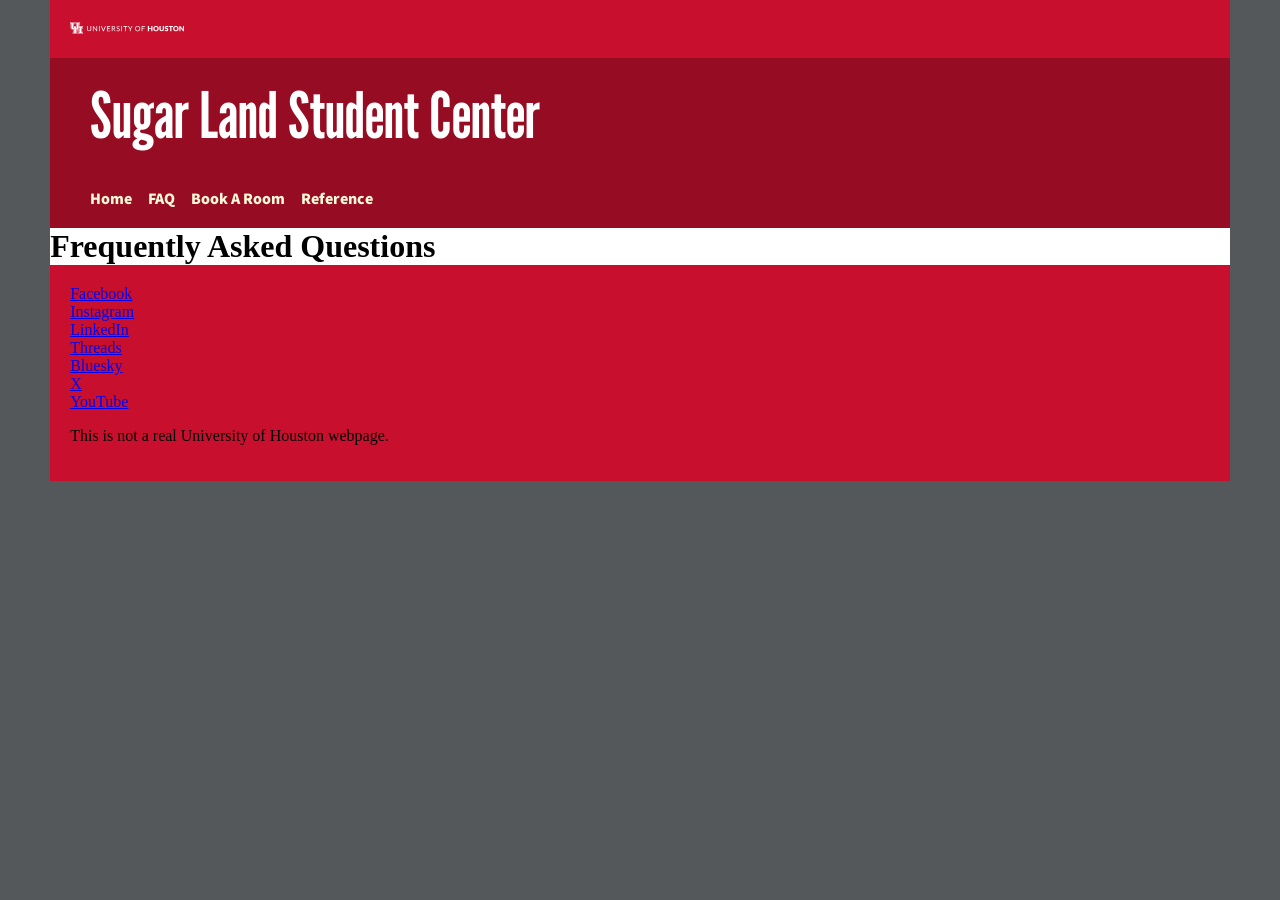
==== frontend/FAQ.html @ 075fe231 "navigation buttons now redirect to correct page." ====
<!DOCTYPE html>
<html lang="en">
<head>
    <meta charset="UTF-8">
    <meta name="viewport" content="width=device-width, initial-scale=1.0">
    <title>FAQ</title>
    <link rel="stylesheet" href="style.css">
    <link rel="preconnect" href="https://fonts.googleapis.com">
    <link rel="preconnect" href="https://fonts.gstatic.com" crossorigin>
    <link href="https://fonts.googleapis.com/css2?family=League+Gothic&display=swap" rel="stylesheet">
    <link href="https://fonts.googleapis.com/css2?family=Source+Sans+3:ital,wght@0,200..900;1,200..900&display=swap" rel="stylesheet">
</head>
<body>
    <header>
      <div class="container">
         <a href="https://www.uh.edu/">
            <!--Logo was downloaded from official student center website-->
            <img id="uh-logo"src="images/uh-secondary.svg" alt="University of Houston">
         </a>
      </div>
      <div class="secondary-container">
         <a class="plain-link" id="sugar-land-student-center" href="#">Sugar Land Student Center</a>
      </div>
      <nav class="navigation-bar">
         <div class="secondary-container">
            <ul class="nav-option-bar">
               <li><a class="nav-option" href="index.html">Home</a></li>
               <li><a class="nav-option" href="FAQ.html">FAQ</a></li>
               <li><a class="nav-option" href="roombooking.html">Book A Room</a></li>
               <li><a class="nav-option" href="reference.html">Reference</a></li>
            </ul>
         </div>
      </nav>
   </header>
   <h1>Frequently Asked Questions</h1>
   <footer>
      <nav class="footer">
         <div class="container">
            <div class="social-block">
               <ul>
                  <!--MUST REPLACE WITH INTERACTABLE ICONS-->
                  <li><a aria-label="Facebook" href="https://www.facebook.com/UniversityOfHouston/" target="_blank">Facebook</a></li>
                  <li><a aria-label="Instagram" href="https://instagram.com/universityofhouston" target="_blank">Instagram</a></li>
                  <li><a aria-label="LinkedIn" href="https://www.linkedin.com/company/university-of-houston" target="_blank">LinkedIn</a></li>
                  <li><a aria-label="Threads" href="https://www.threads.com/@universityofhouston" target="_blank">Threads</a></li>
                  <li><a aria-label="Bluesky" href="https://bsky.app/profile/uh.edu" target="_blank">Bluesky</a></li>
                  <li><a aria-label="Twitter" href="https://x.com/UHouston" target="_blank">X</a></li>
                  <li><a aria-label="YouTube" href="https://www.youtube.com/@UniversityOfHouston" target="_blank">YouTube</a></li>
               </ul>
            </div>
            <p>This is not a real University of Houston webpage.</p>
         </div>
      </nav>
   </footer>
</body>
</html>
---- frontend/style.css ----
* {
  box-sizing: border-box;
}

html, body {
  margin: 0;
  padding-left: 2%;
  padding-right: 2%;
  width: 100%;
}

html {
    background-color: #54585A;
}

h1 {
    background-color: white;
    padding: 0;
    margin: 0;
}

ul {
    list-style-type: none;
    margin: 0;
    padding: 0;
}

.container {
    background-color: #C8102E;
    padding: 20px;
}

.secondary-container {
    background-color: #960C22;
    padding-right: 2.5rem;
    padding-left: 2.5rem;
    padding-top: 1.5%;
    padding-bottom: 1.5%;
}

.navigation-bar {
    background-color: #960C22;
}

.nav-option-bar {
    display: flex;
    gap: 16px;
}

.nav-option {
    color: #FFF9D9;
    font-family: "Source Sans 3", sans-serif;
    font-optical-sizing: auto;
    font-weight: 800;
    text-decoration: none;
}

.plain-link {
    color: white;
    text-decoration: none;
}

#uh-logo {
    width: 10%;
}

#sugar-land-student-center {
    font-family: 'League Gothic', sans-serif;
    font-optical-sizing: auto;
    font-size: 400%;
}
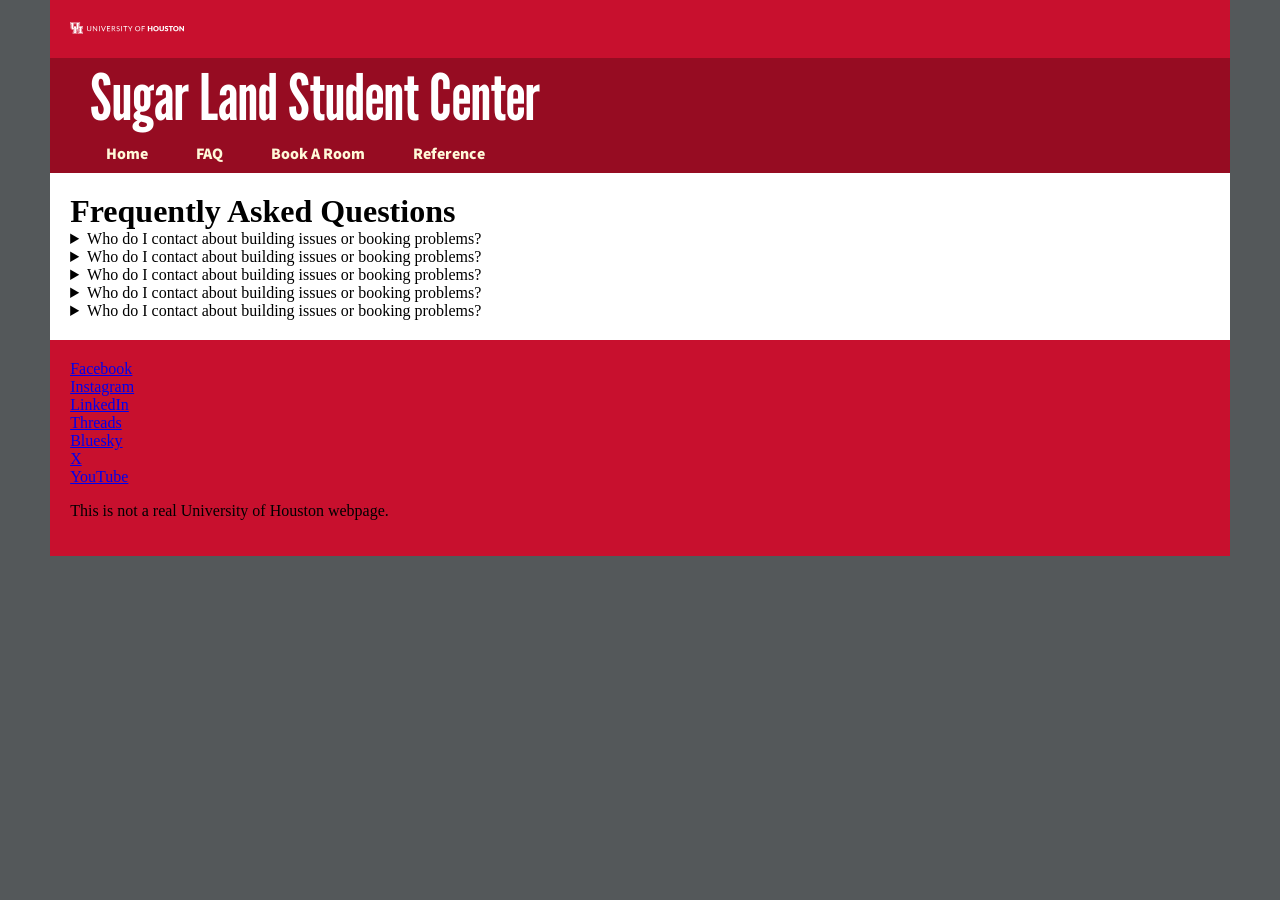
==== commit fdd58744: "frontend and organization changes" ====
--- a/frontend/FAQ.html
+++ b/frontend/FAQ.html
@@ -32,7 +32,31 @@
          </div>
       </nav>
    </header>
-   <h1>Frequently Asked Questions</h1>
+   <main>
+      <h1>Frequently Asked Questions</h1>
+      <section>
+         <details>
+            <summary>Who do I contact about building issues or booking problems?</summary>
+            <p>PLACEHOLDER TEXT</p>
+         </details>
+         <details>
+            <summary>Who do I contact about building issues or booking problems?</summary>
+            <p>PLACEHOLDER TEXT</p>
+         </details>
+         <details>
+            <summary>Who do I contact about building issues or booking problems?</summary>
+            <p>PLACEHOLDER TEXT</p>
+         </details>
+         <details>
+            <summary>Who do I contact about building issues or booking problems?</summary>
+            <p>PLACEHOLDER TEXT</p>
+         </details>
+         <details>
+            <summary>Who do I contact about building issues or booking problems?</summary>
+            <p>PLACEHOLDER TEXT</p>
+         </details>
+      </section>
+   </main>
    <footer>
       <nav class="footer">
          <div class="container">
--- a/frontend/style.css
+++ b/frontend/style.css
@@ -13,9 +13,14 @@
     background-color: #54585A;
 }
 
+main {
+    background-color: white;
+    padding: 20px;
+    margin: 0;
+}
+
 h1 {
-    background-color: white;
-    padding: 0;
+    padding:0;
     margin: 0;
 }
 
@@ -34,17 +39,29 @@
     background-color: #960C22;
     padding-right: 2.5rem;
     padding-left: 2.5rem;
-    padding-top: 1.5%;
-    padding-bottom: 1.5%;
+    margin: 0;
 }
 
 .navigation-bar {
     background-color: #960C22;
+    padding-top: 0.5rem;
+    padding-bottom: 0.5rem;
 }
 
 .nav-option-bar {
     display: flex;
     gap: 16px;
+}
+
+.nav-option-bar a {
+    padding-top: 0.5rem;
+    padding-bottom: 0.5rem;
+    padding-left: 1rem;
+    padding-right: 1rem;
+}
+
+.nav-option-bar a:hover {
+    background-color: #640817
 }
 
 .nav-option {
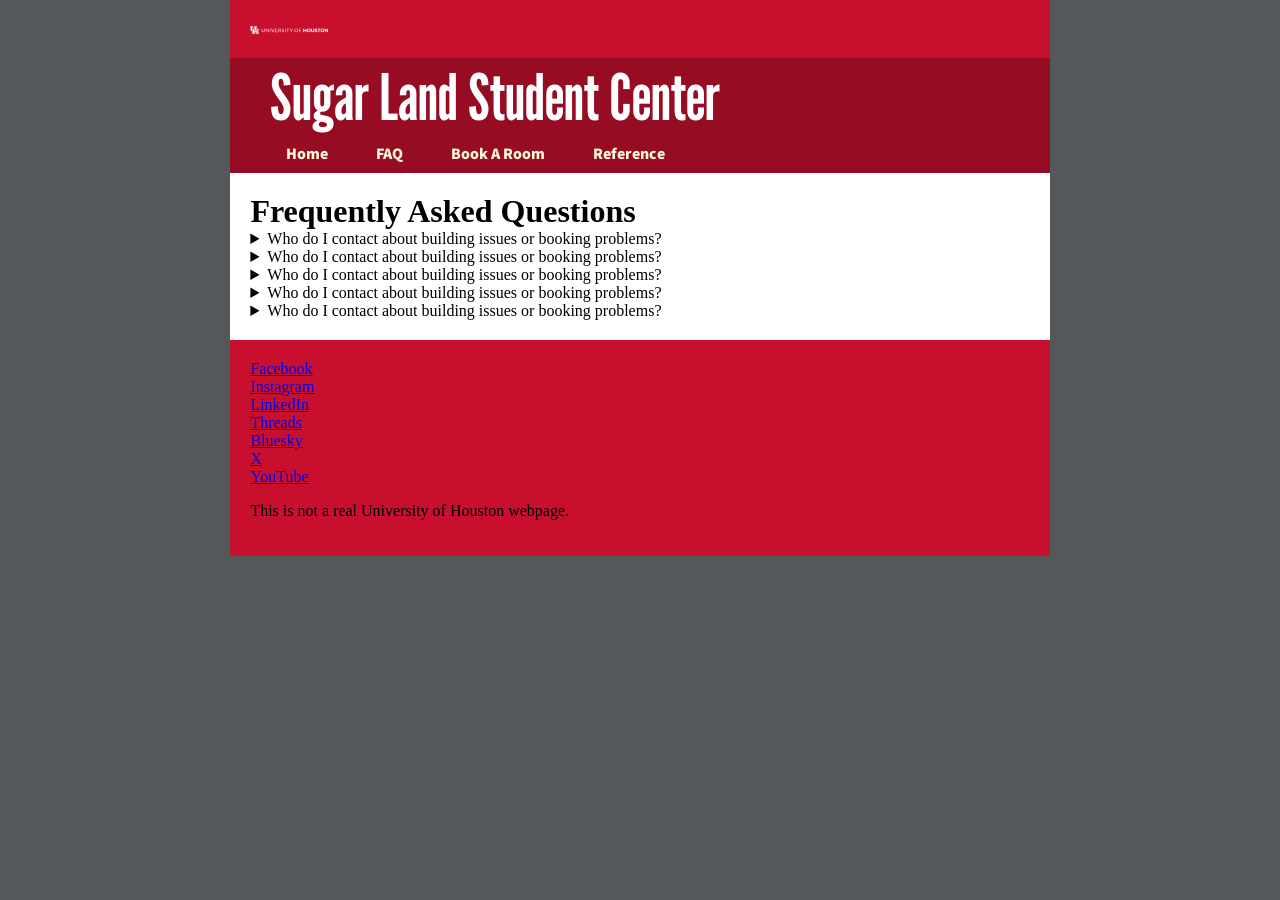
==== commit 4f3568da: "added home page video, slight css adjustments" ====
--- a/frontend/FAQ.html
+++ b/frontend/FAQ.html
@@ -15,7 +15,7 @@
       <div class="container">
          <a href="https://www.uh.edu/">
             <!--Logo was downloaded from official student center website-->
-            <img id="uh-logo"src="images/uh-secondary.svg" alt="University of Houston">
+            <img id="uh-logo" src="assets/uh-secondary.svg" alt="University of Houston">
          </a>
       </div>
       <div class="secondary-container">
--- a/frontend/style.css
+++ b/frontend/style.css
@@ -4,8 +4,8 @@
 
 html, body {
   margin: 0;
-  padding-left: 2%;
-  padding-right: 2%;
+  padding-left: 10%;
+  padding-right: 10%;
   width: 100%;
 }
 
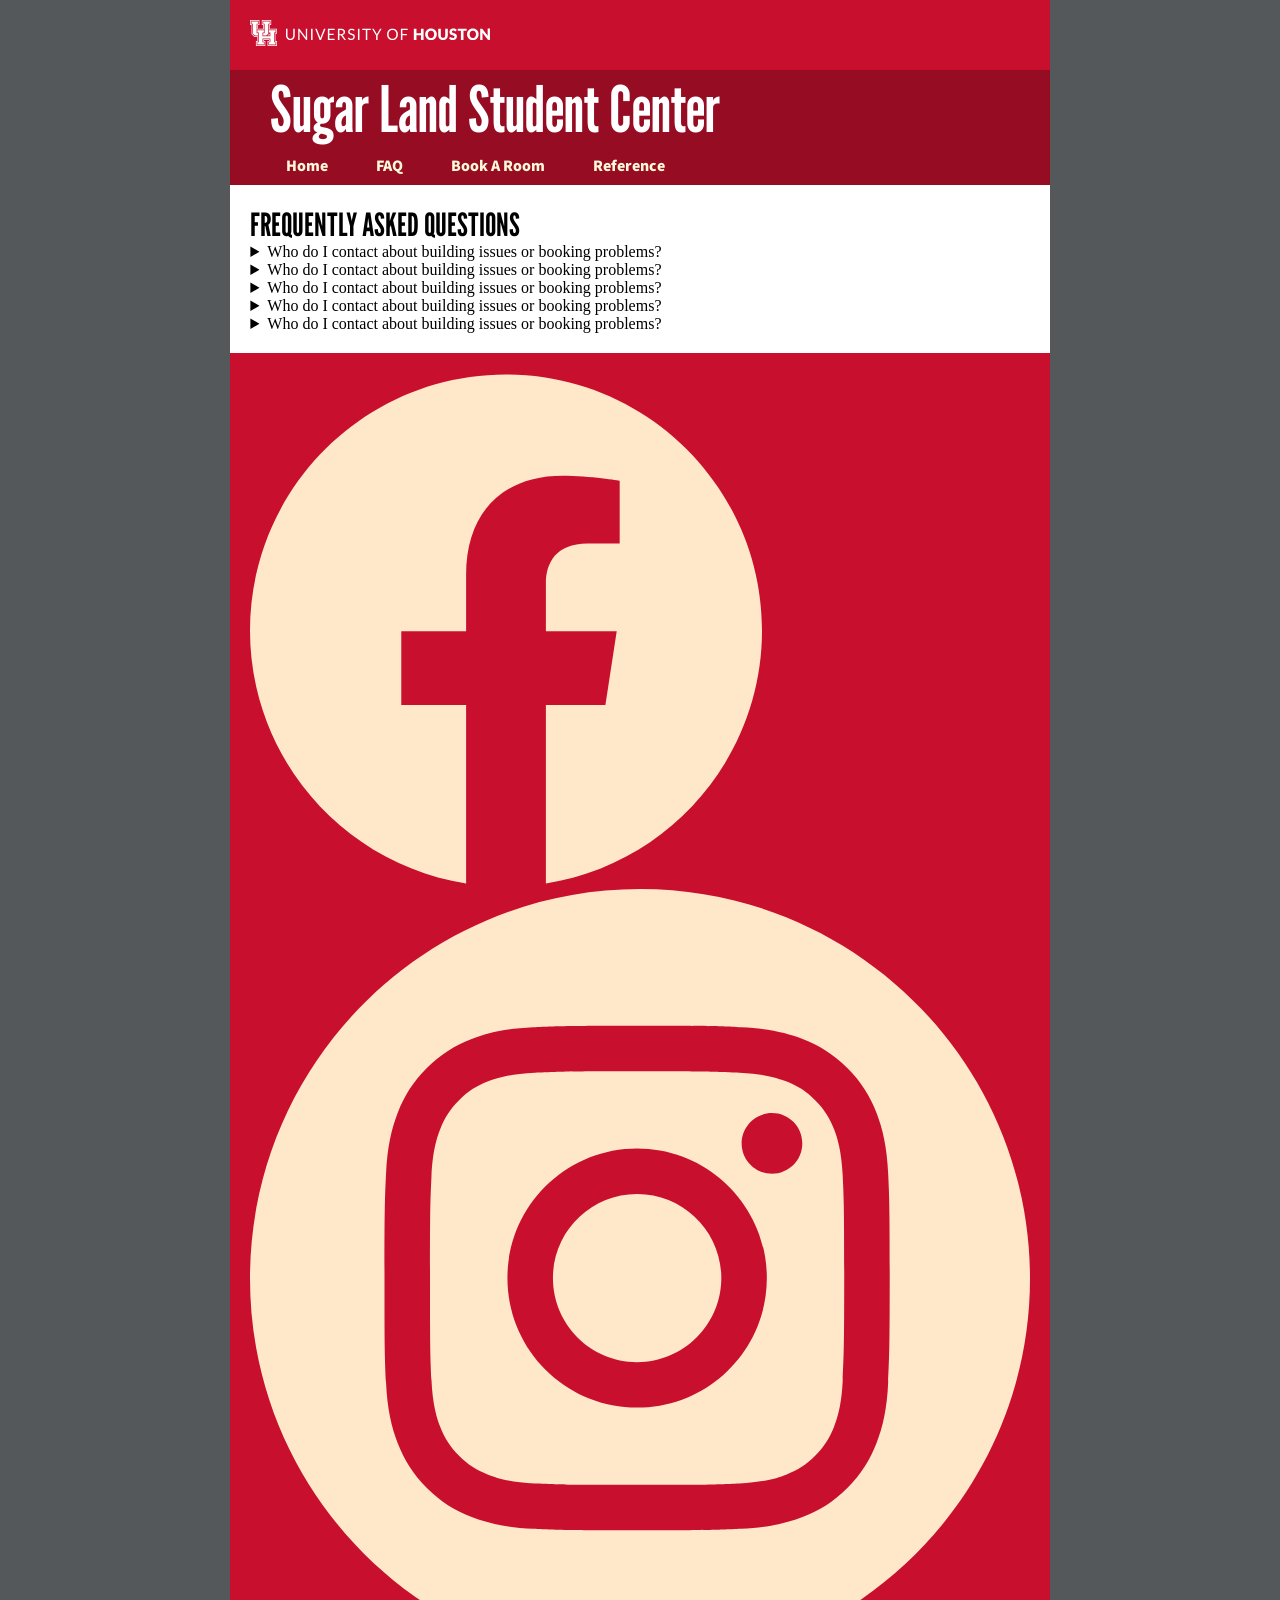
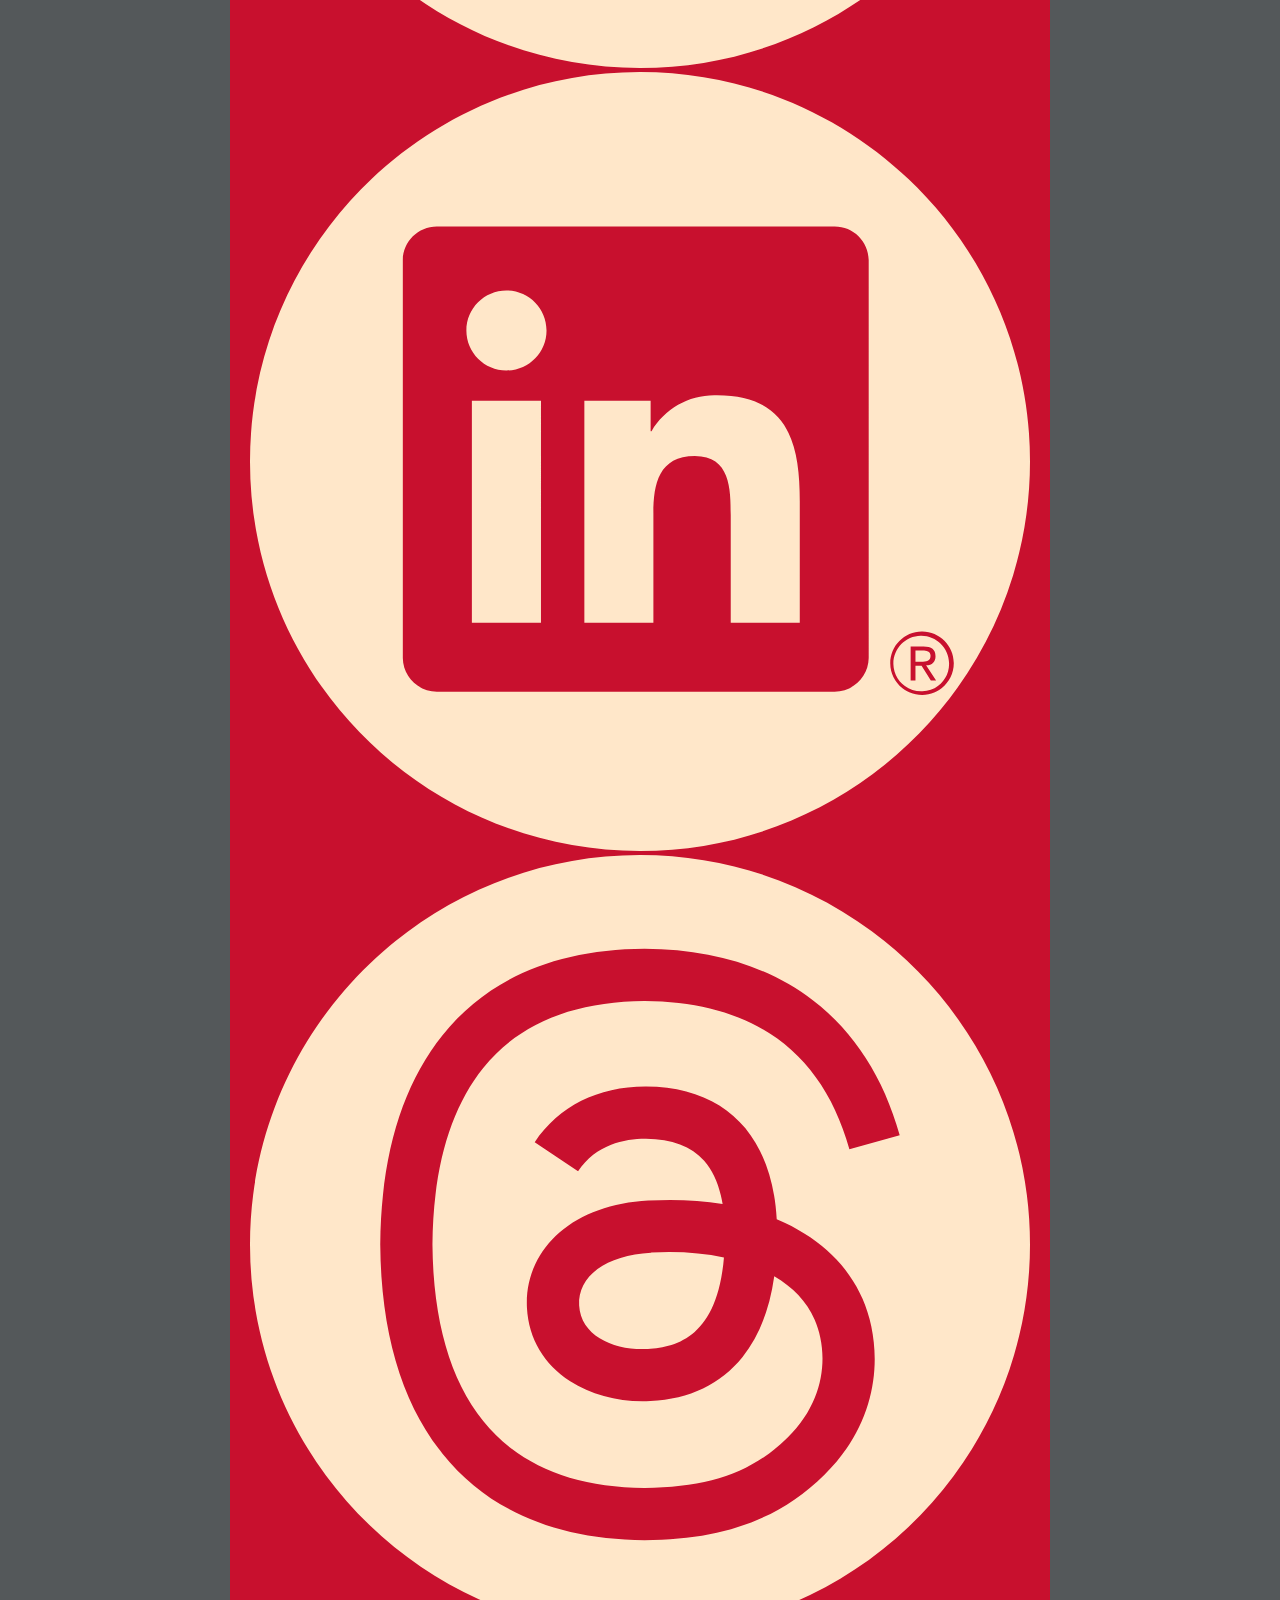
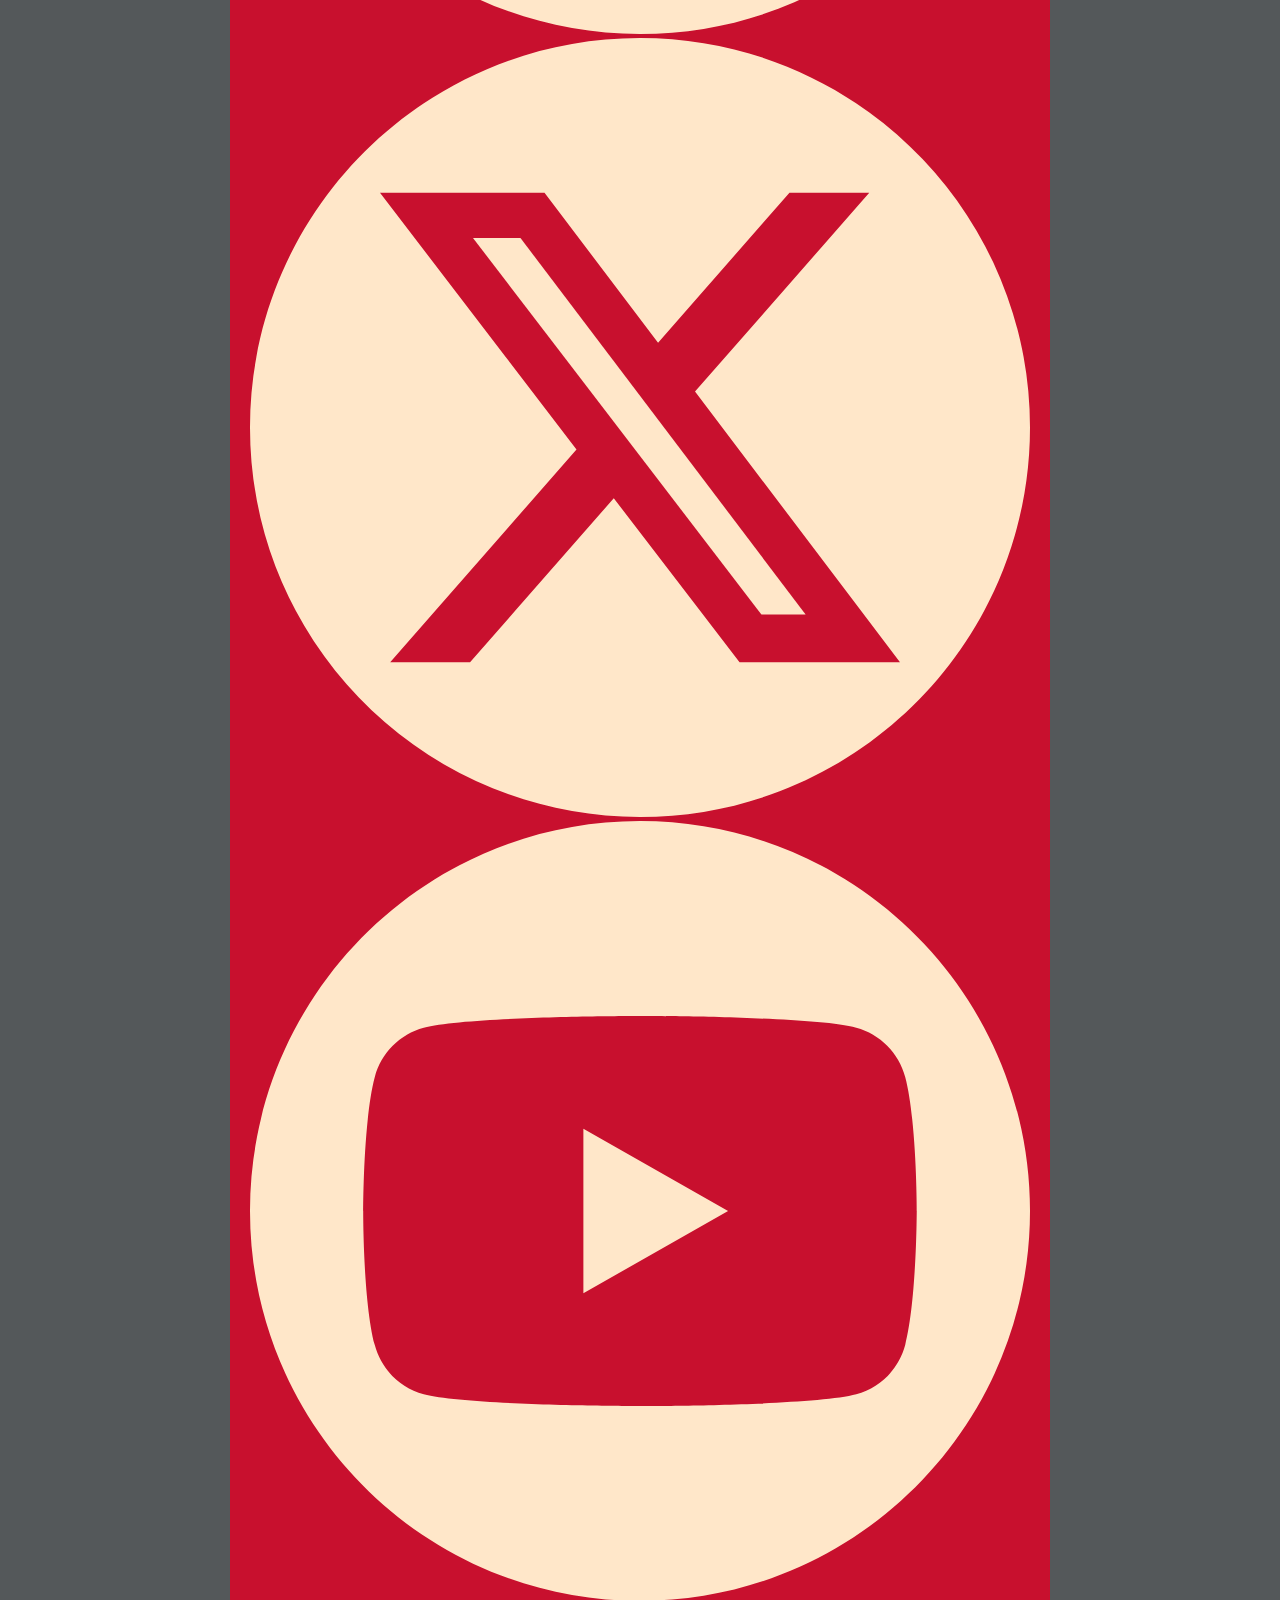
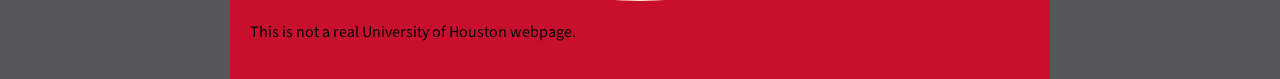
==== commit 0af50ec3: "visual improvements" ====
--- a/frontend/FAQ.html
+++ b/frontend/FAQ.html
@@ -33,7 +33,7 @@
       </nav>
    </header>
    <main>
-      <h1>Frequently Asked Questions</h1>
+      <h1>FREQUENTLY ASKED QUESTIONS</h1>
       <section>
          <details>
             <summary>Who do I contact about building issues or booking problems?</summary>
@@ -61,15 +61,13 @@
       <nav class="footer">
          <div class="container">
             <div class="social-block">
-               <ul>
-                  <!--MUST REPLACE WITH INTERACTABLE ICONS-->
-                  <li><a aria-label="Facebook" href="https://www.facebook.com/UniversityOfHouston/" target="_blank">Facebook</a></li>
-                  <li><a aria-label="Instagram" href="https://instagram.com/universityofhouston" target="_blank">Instagram</a></li>
-                  <li><a aria-label="LinkedIn" href="https://www.linkedin.com/company/university-of-houston" target="_blank">LinkedIn</a></li>
-                  <li><a aria-label="Threads" href="https://www.threads.com/@universityofhouston" target="_blank">Threads</a></li>
-                  <li><a aria-label="Bluesky" href="https://bsky.app/profile/uh.edu" target="_blank">Bluesky</a></li>
-                  <li><a aria-label="Twitter" href="https://x.com/UHouston" target="_blank">X</a></li>
-                  <li><a aria-label="YouTube" href="https://www.youtube.com/@UniversityOfHouston" target="_blank">YouTube</a></li>
+               <ul class="social-icons">
+                  <li><a aria-label="Facebook" href="https://www.facebook.com/UniversityOfHouston/" target="_blank"><img src="assets/facebook.svg"></a></li>
+                  <li><a aria-label="Instagram" href="https://instagram.com/universityofhouston" target="_blank"><img src="assets/instagram-circle.svg"></a></li>
+                  <li><a aria-label="LinkedIn" href="https://www.linkedin.com/company/university-of-houston" target="_blank"><img src="assets/linkedin-circle.svg"></a></li>
+                  <li><a aria-label="Threads" href="https://www.threads.com/@universityofhouston" target="_blank"><img src="assets/threads-circle.svg"></a></li>
+                  <li><a aria-label="Twitter" href="https://x.com/UHouston" target="_blank"><img src="assets/twitter-alt-circle.svg"></a></li>
+                  <li><a aria-label="YouTube" href="https://www.youtube.com/@UniversityOfHouston" target="_blank"><img src="assets/youtube-circle.svg"></a></li>
                </ul>
             </div>
             <p>This is not a real University of Houston webpage.</p>
--- a/frontend/style.css
+++ b/frontend/style.css
@@ -20,8 +20,20 @@
 }
 
 h1 {
+    font-family: "League Gothic", sans-serif;
+    font-optical-sizing: auto;
+    font-weight: 500;
     padding:0;
     margin: 0;
+}
+
+h2 {
+    font-family: "Source Sans 3", sans-serif;
+    font-weight: 300;
+}
+
+p {
+    font-family: "Source Sans 3", sans-serif;
 }
 
 ul {
@@ -72,13 +84,25 @@
     text-decoration: none;
 }
 
+.nav-option:hover {
+    color: white;
+}
+
 .plain-link {
     color: white;
     text-decoration: none;
 }
 
+.social-icons img {
+    filter: brightness(0%) saturate(100%) invert(87%) sepia(25%) saturate(269%) hue-rotate(345deg) brightness(100%) contrast(103%);
+}
+
+.social-icons img:hover {
+    filter: invert(100%)
+}
+
 #uh-logo {
-    width: 10%;
+    width: 240px;
 }
 
 #sugar-land-student-center {
